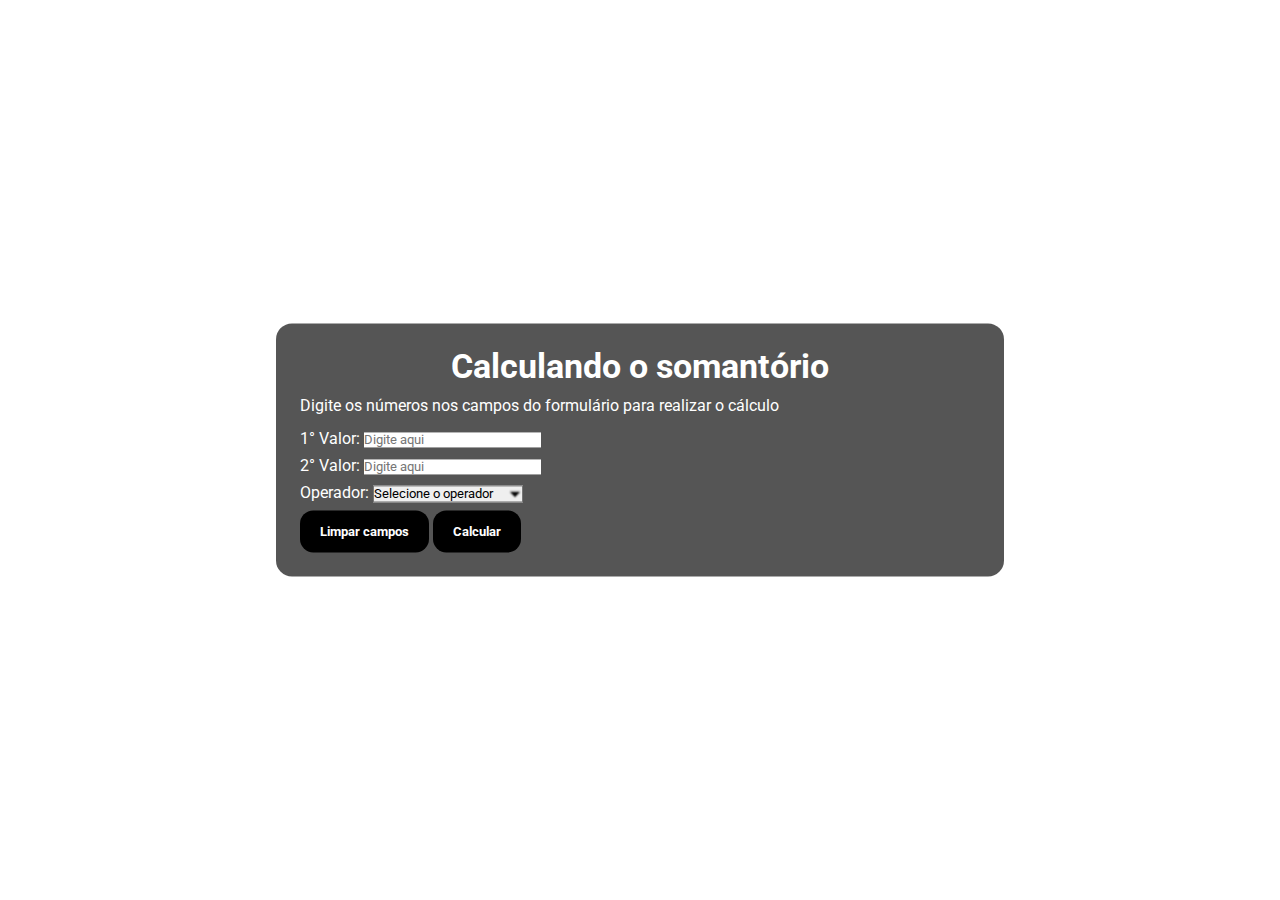
==== javascript/index.html @ 20635de2 "v1" ====
<!DOCTYPE html>
<html lang="pt-BR">
	<head>
		<meta charset="UTF-8">
		<title>Calculando Valor</title>
        <meta http-equiv="X-UA-Compatible" content="IE=edge">
        <meta name="viewport" content="width=device-width, initial-scale=1.0">
        <!-- favicon -->
		<link rel="shortcut icon" type="image/" href="https://cdn.iconscout.com/icon/free/png-256/javascript-23-1174949.png">
		<!-- css -->
		<style type="text/css" rel="stylesheet" media="all">
			@import url('./css/folhaEstilo.css');
		</style>
	</head>
	<body>
		<!-- Vídeo em background -->
		<video src="./video/bg-fundo.mp4" preload="metadata" loop autoplay muted id="bg-video"></video>
		
		<section id="form-container">
			
			<header>
				<h3>Calculando o somantório</h3>
				<p>Digite os números nos campos do formulário para realizar o cálculo</p>
			</header>

			<form action="#" method="POST" accept-charset="UTF-8" autocomplete="off">
				<div class="campos">
					<label id="campoUm">1° Valor:</label>
					<input type="text" name="campoN1" id="campoUm" placeholder="Digite aqui" required>
				</div>

				<div class="campos">
					<label id="campoDois">2° Valor:</label>
					<input type="text" name="campoN2" id="campoDois" placeholder="Digite aqui" required>
				</div>

				<div class="campos">
					<label for="slcOperador">Operador:</label>
					<select name="operador" id="slcOperador">
						<option value="" disabled selected>Selecione o operador</option>
						<option value="soma">Operador de soma</option>
						<option value="subtracao">Operador de subtração</option>
						<option value="multi">Operador de multiplicação</option>
						<option value="divisao">Operador divisão</option>
					</select>
				</div>

				<!-- Botão -->
				<input type="button" id="btnLimpar" value="Limpar campos">
				<input type="submit" id="btnCalcular" value="Calcular">
 
			</form>

			<div id="resultado" class="oculta"></div>

		</section>

		<!-- JavaScript -->
		<script type="text/javascript" src="./js/script-calcular.js"></script>

	</body>
</html>
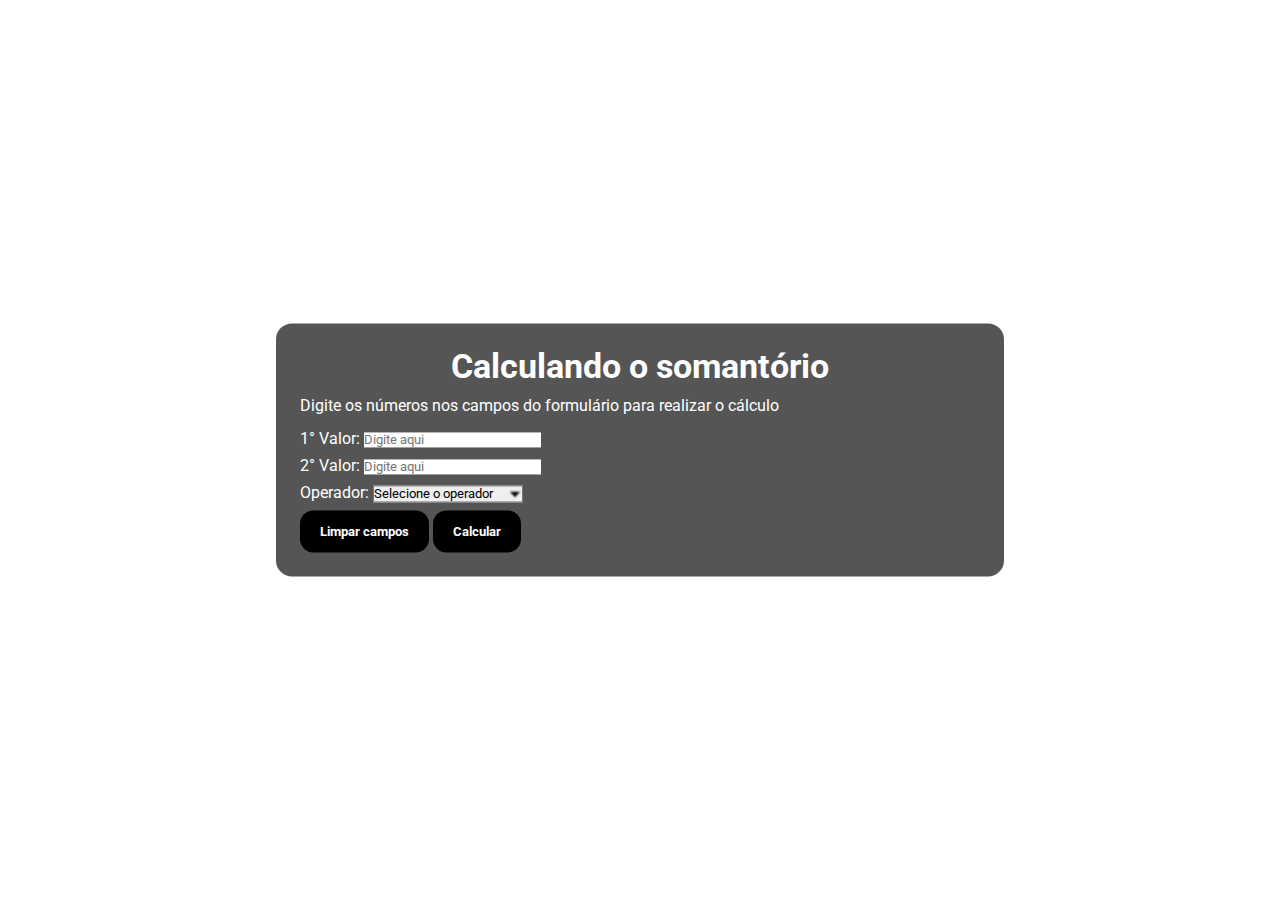
==== commit 25fe92f1: "v5" ====
--- a/javascript/index.html
+++ b/javascript/index.html
@@ -41,7 +41,7 @@
 						<option value="soma">Operador de soma</option>
 						<option value="subtracao">Operador de subtração</option>
 						<option value="multi">Operador de multiplicação</option>
-						<option value="divisao">Operador divisão</option>
+						<option value="divisao">Operador de divisão</option>
 					</select>
 				</div>
 
